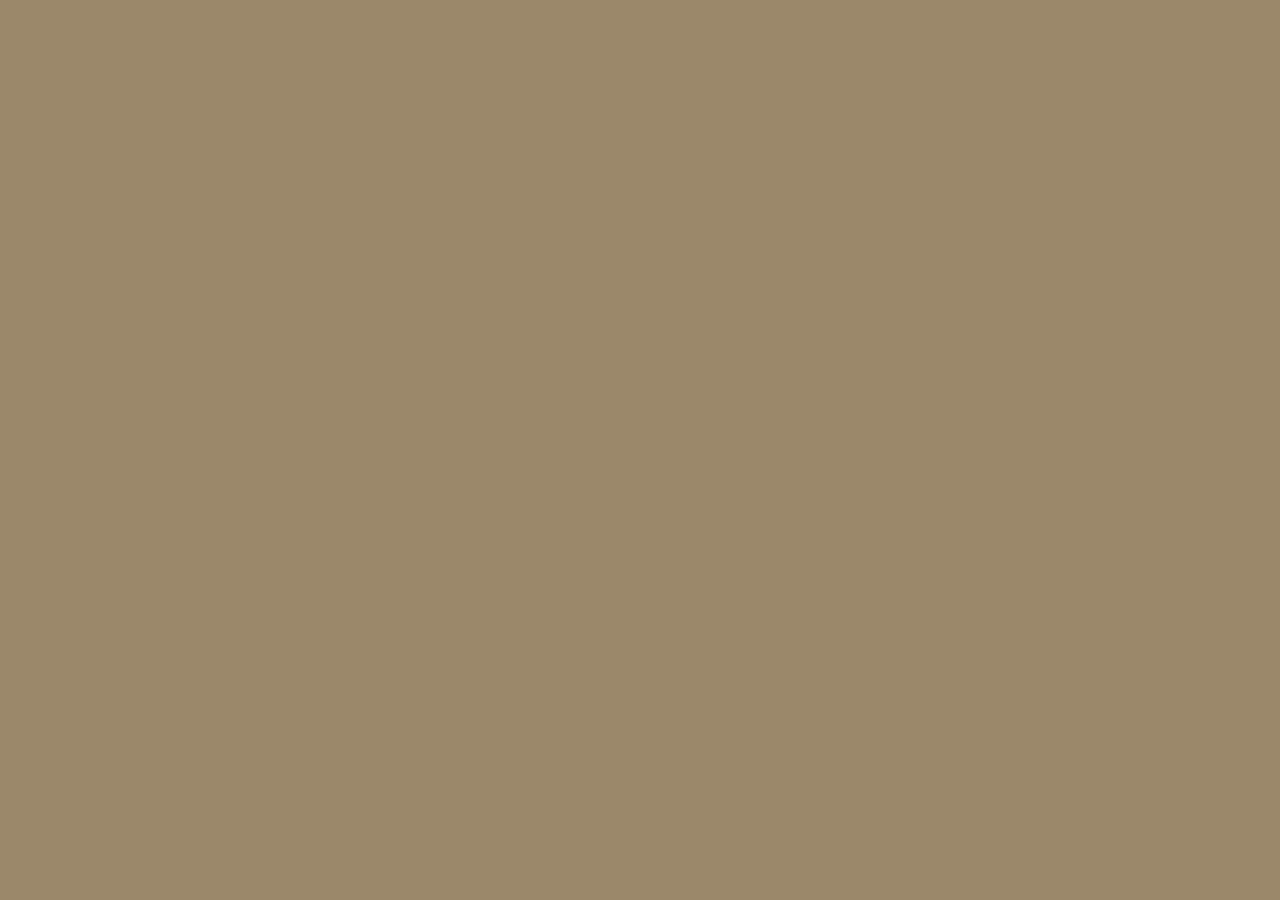
==== index.html @ 6e13fb89 "." ====
<!DOCTYPE html>
<html lang="en">
<head>

    <meta charset="UTF-8">
    <meta http-equiv="X-UA-Compatible" content="IE=edge">
    <meta name="viewport" content="width=device-width, initial-scale=1.0">
    <title>john kwon</title>
    <link rel="shortcut icon" type="x-icon" href="..\assets\icon.png">
    <link rel="stylesheet" href="style.css">

    <script defer src = "app.js"></script>
    <script type="module" src="myteddybear.js"></script>

    <link rel="stylesheet" href="../myWebsite/navbar/navbar.css">

</head>
<body>
    
    <div class="page">

        <div class="vox hidden">

            <div id="box"></div>

        </div>

    </div>
    
    <script src="../myWebsite/navbar/navbar.js"></script>
</body>
<style>   
</style>
</html>
---- style.css ----
@import url('https://fonts.cdnfonts.com/css/cobbler');

:root {

    /*main page*/
    --main-bg: #9b886a;
}

::-webkit-scrollbar {

    display: none;
    
}

body {

    background-color: var(--main-bg);
    font-family: 'Cobbler', sans-serif;
    margin: 0;

    display: block;

    overflow: hidden;
}


.hidden {

    opacity: 0;
    filter: blur(3px);
    transition: all 1.3s;
}

.show {

    opacity: 1;
    filter: blur(0);
}

#box {

    display: flex;
    align-items: center;
    justify-content: center;

    height: 75%;
}

.vox {

    width: 100%;
    height: 100vh; /* Make the div occupy the full height of the viewport */
    box-sizing: border-box; /* Include padding and border within the div's total dimensions */
    overflow: hidden;
    display: flex;
    align-items: center;
    justify-content: center;

    margin-top: -80px;
    
}

.page {

    display: flex;
    width: 100%;
    height: fit-content;
    flex-direction: column;
    padding-bottom: 40px;
}

canvas {

    height: 100%;
}
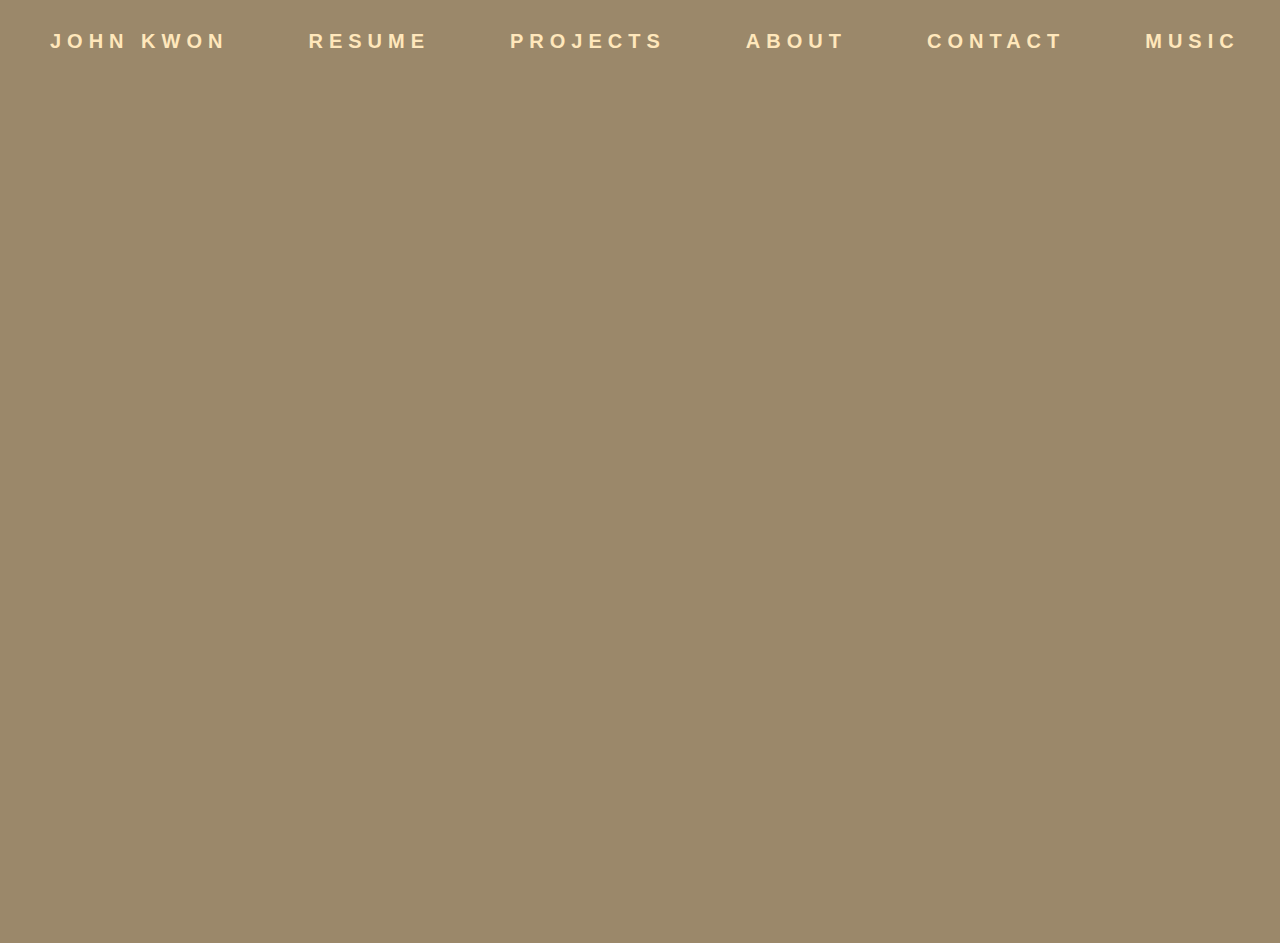
==== commit 3f00d157: "." ====
--- a/index.html
+++ b/index.html
@@ -12,7 +12,7 @@
     <script defer src = "app.js"></script>
     <script type="module" src="myteddybear.js"></script>
 
-    <link rel="stylesheet" href="../myWebsite/navbar/navbar.css">
+    <link rel="stylesheet" href="../navbar/navbar.css">
 
 </head>
 <body>
@@ -27,7 +27,7 @@
 
     </div>
     
-    <script src="../myWebsite/navbar/navbar.js"></script>
+    <script src="../navbar/navbar.js"></script>
 </body>
 <style>   
 </style>
--- a/navbar/navbar.css
+++ b/navbar/navbar.css
@@ -0,0 +1,58 @@
+:root {
+
+    --main-bg: #9B886A;
+    --main-text: #FFE7BB;
+}
+
+.navbar {
+    
+    position: sticky;
+    top: 0;
+    z-index: 100;
+    background-color: var(--main-bg); /* You can change this to any color you prefer */
+}
+
+a {
+
+    text-decoration: none;
+    color: var(--main-text);
+    transition: 0.3s;
+
+    padding: 20px;
+
+    text-align: center;
+}
+
+.container {
+
+    display: flex;
+    width: 100%;
+    align-items: flex-start;
+    padding: 10px;
+}
+
+.item {
+
+    position: relative;
+    letter-spacing: 6px;
+    transition: 0.24s;
+    font-size: 20px;
+    font-weight: bold;
+    margin: 20px;
+    transform-origin: left top;
+    display: flex;
+    align-items: flex-end;
+    border-radius: 20px;
+    width: fit-content;
+}
+
+.item:hover {
+
+    color: --main-text;
+    transform: scale(1.05);
+    transform-origin: left;
+    border-radius: 50px;
+    background: #9B886A;
+    box-shadow:  8px 8px 28px #746650,
+             -8px -8px 28px #c2aa85;
+}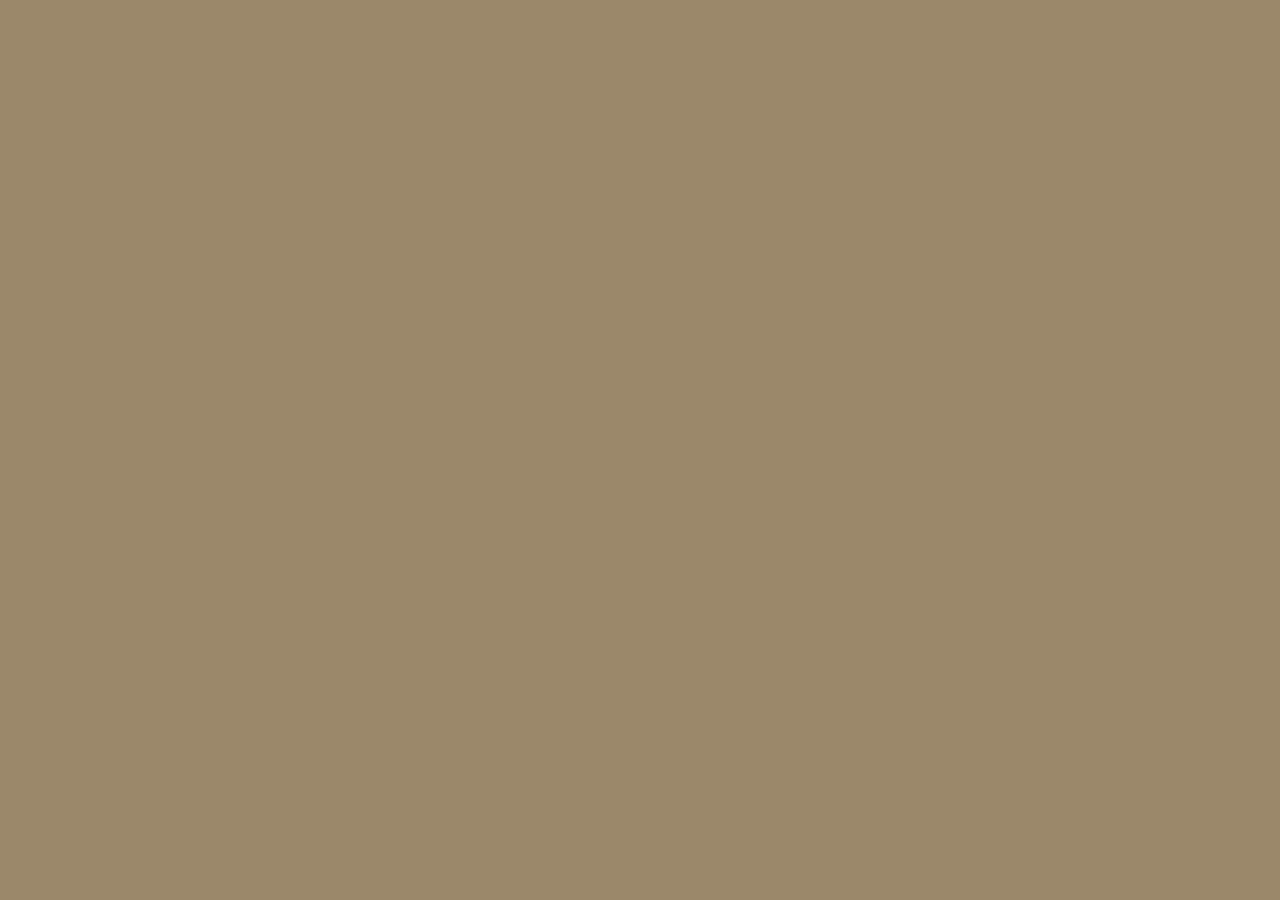
==== commit 304dd025: "." ====
--- a/index.html
+++ b/index.html
@@ -6,13 +6,13 @@
     <meta http-equiv="X-UA-Compatible" content="IE=edge">
     <meta name="viewport" content="width=device-width, initial-scale=1.0">
     <title>john kwon</title>
-    <link rel="shortcut icon" type="x-icon" href="..\assets\icon.png">
+    <link rel="shortcut icon" type="x-icon" href="../myWebsite/assets/icon.png">
     <link rel="stylesheet" href="style.css">
 
     <script defer src = "app.js"></script>
     <script type="module" src="myteddybear.js"></script>
 
-    <link rel="stylesheet" href="../navbar/navbar.css">
+    <link rel="stylesheet" href="../myWebsite/navbar/navbar.css">
 
 </head>
 <body>
@@ -27,7 +27,7 @@
 
     </div>
     
-    <script src="../navbar/navbar.js"></script>
+    <script src="../myWebsite/navbar/navbar.js"></script>
 </body>
 <style>   
 </style>
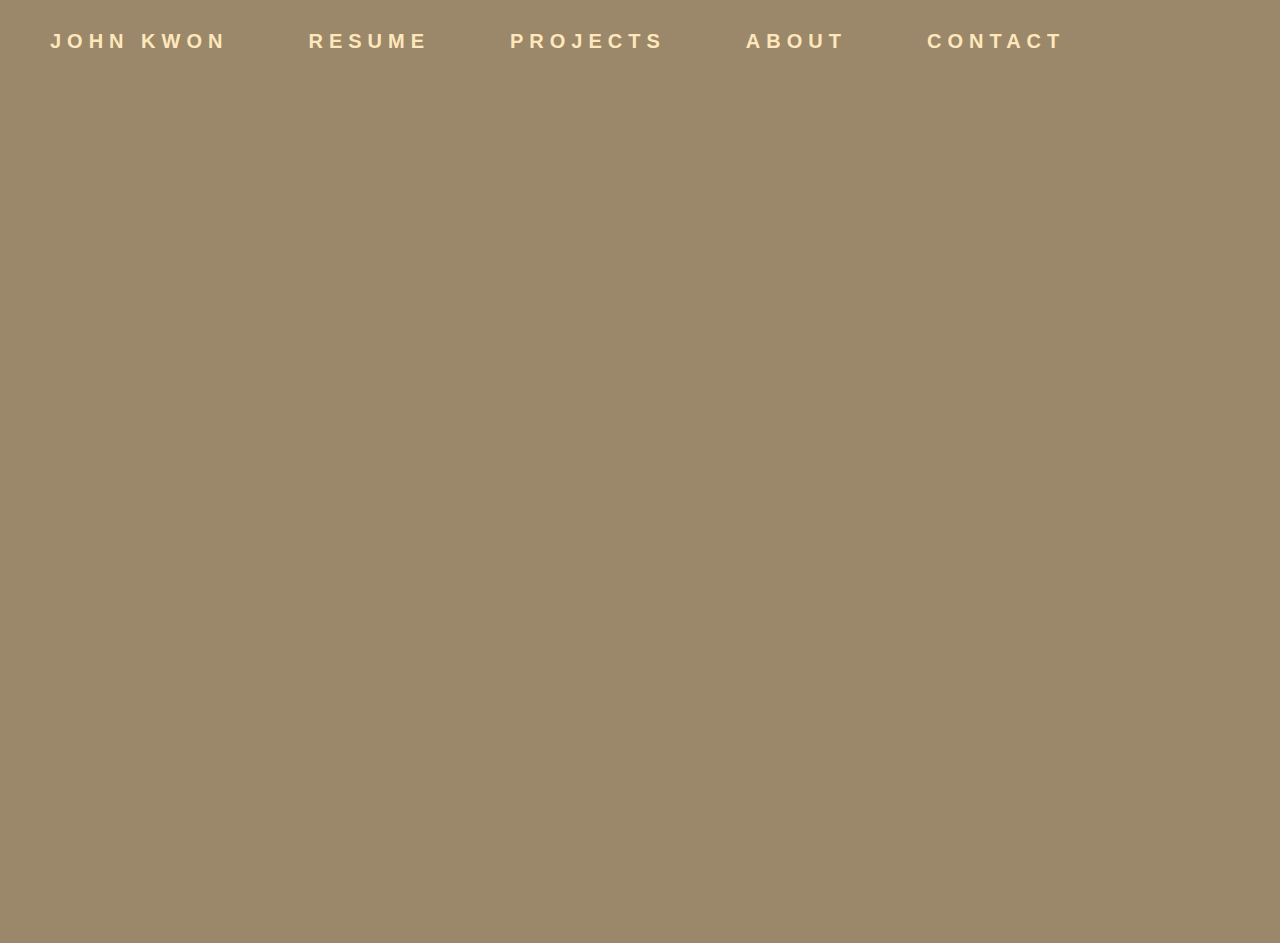
==== commit 6740356b: "updated about page and projects page" ====
--- a/index.html
+++ b/index.html
@@ -6,13 +6,13 @@
     <meta http-equiv="X-UA-Compatible" content="IE=edge">
     <meta name="viewport" content="width=device-width, initial-scale=1.0">
     <title>john kwon</title>
-    <link rel="shortcut icon" type="x-icon" href="../myWebsite/assets/icon.png">
+    <link rel="shortcut icon" type="x-icon" href="../assets/icon.png">
     <link rel="stylesheet" href="style.css">
 
     <script defer src = "app.js"></script>
     <script type="module" src="myteddybear.js"></script>
 
-    <link rel="stylesheet" href="../myWebsite/navbar/navbar.css">
+    <link rel="stylesheet" href="../navbar/navbar.css">
 
 </head>
 <body>
@@ -27,7 +27,7 @@
 
     </div>
     
-    <script src="../myWebsite/navbar/navbar.js"></script>
+    <script src="../navbar/navbar.js"></script>
 </body>
 <style>   
 </style>
--- a/navbar/navbar.css
+++ b/navbar/navbar.css
@@ -0,0 +1,58 @@
+:root {
+
+    --main-bg: #9B886A;
+    --main-text: #FFE7BB;
+}
+
+.navbar {
+    
+    position: sticky;
+    top: 0;
+    z-index: 100;
+    background-color: var(--main-bg); /* You can change this to any color you prefer */
+}
+
+a {
+
+    text-decoration: none;
+    color: var(--main-text);
+    transition: 0.3s;
+
+    padding: 20px;
+
+    text-align: center;
+}
+
+.container {
+
+    display: flex;
+    width: 100%;
+    align-items: flex-start;
+    padding: 10px;
+}
+
+.item {
+
+    position: relative;
+    letter-spacing: 6px;
+    transition: 0.24s;
+    font-size: 20px;
+    font-weight: bold;
+    margin: 20px;
+    transform-origin: left top;
+    display: flex;
+    align-items: flex-end;
+    border-radius: 20px;
+    width: fit-content;
+}
+
+.item:hover {
+
+    color: --main-text;
+    transform: scale(1.05);
+    transform-origin: left;
+    border-radius: 50px;
+    background: #9B886A;
+    box-shadow:  8px 8px 28px #746650,
+             -8px -8px 28px #c2aa85;
+}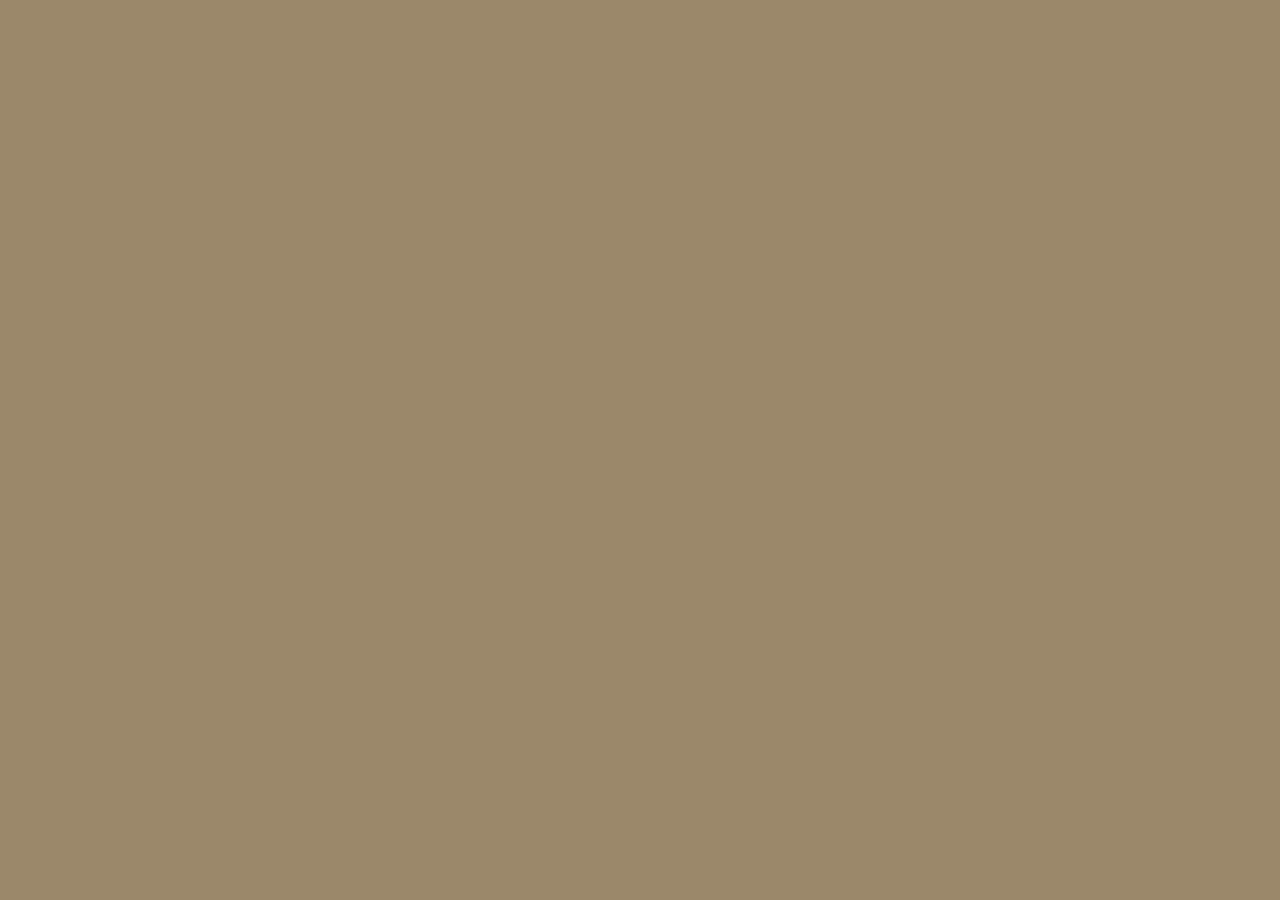
==== commit e242ebf9: "fixed path err" ====
--- a/index.html
+++ b/index.html
@@ -6,13 +6,13 @@
     <meta http-equiv="X-UA-Compatible" content="IE=edge">
     <meta name="viewport" content="width=device-width, initial-scale=1.0">
     <title>john kwon</title>
-    <link rel="shortcut icon" type="x-icon" href="../assets/icon.png">
+    <link rel="shortcut icon" type="x-icon" href="../myWebsite/assets/icon.png">
     <link rel="stylesheet" href="style.css">
 
     <script defer src = "app.js"></script>
     <script type="module" src="myteddybear.js"></script>
 
-    <link rel="stylesheet" href="../navbar/navbar.css">
+    <link rel="stylesheet" href="../myWebsite/navbar/navbar.css">
 
 </head>
 <body>
@@ -27,7 +27,7 @@
 
     </div>
     
-    <script src="../navbar/navbar.js"></script>
+    <script src="../myWebsite/navbar/navbar.js"></script>
 </body>
 <style>   
 </style>
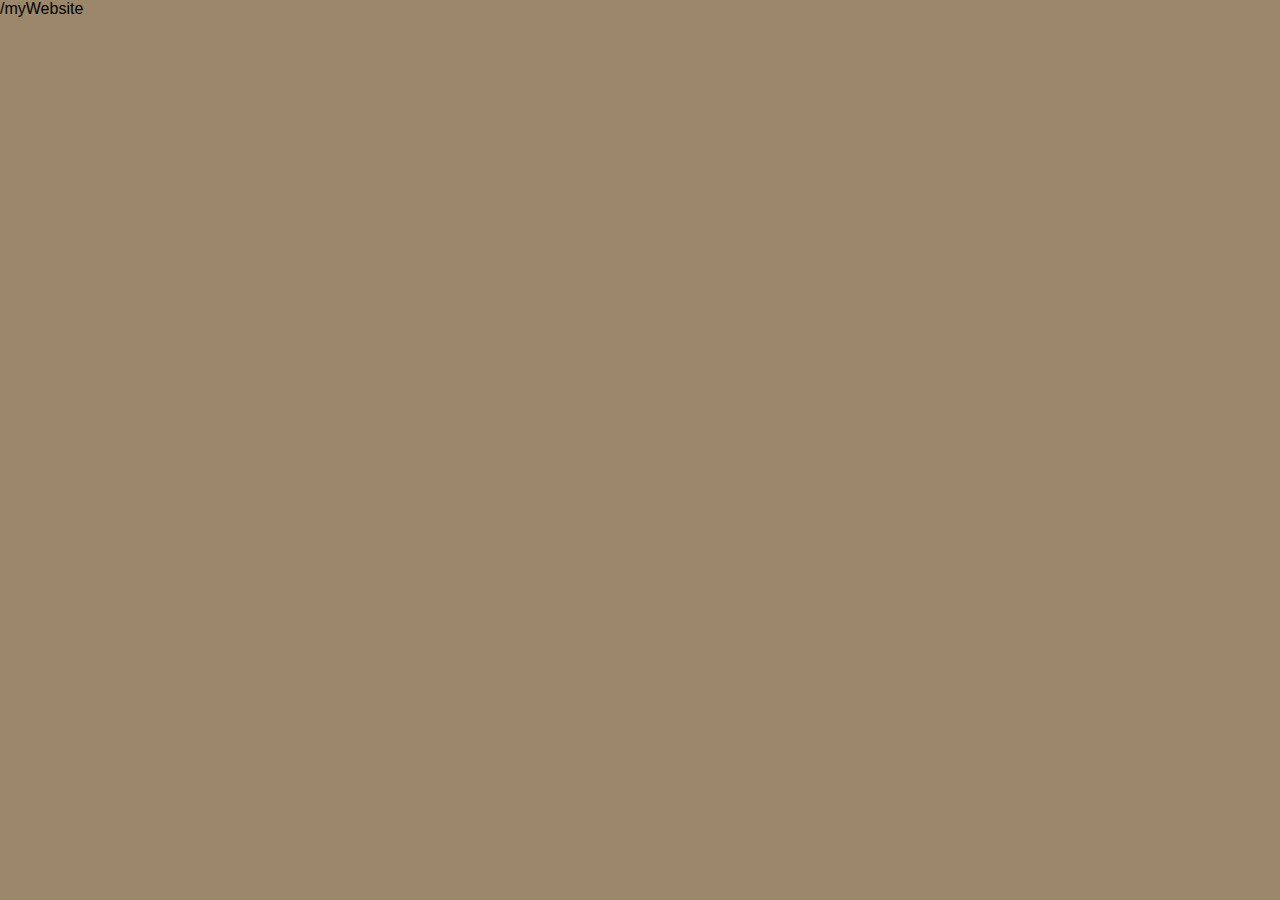
==== commit c5ee9516: "updated" ====
--- a/index.html
+++ b/index.html
@@ -1,5 +1,5 @@
 <!DOCTYPE html>
-<html lang="en">
+<html lang="en">/myWebsite
 <head>
 
     <meta charset="UTF-8">
--- a/style.css
+++ b/style.css
@@ -1,4 +1,4 @@
-@import url('https://fonts.cdnfonts.com/css/cobbler');
+@import url('https://fonts.cdnfonts.com/css/lt-bump');
 
 :root {
 
@@ -15,7 +15,8 @@
 body {
 
     background-color: var(--main-bg);
-    font-family: 'Cobbler', sans-serif;
+    font-family: 'LT Bump', sans-serif;
+
     margin: 0;
 
     display: block;
